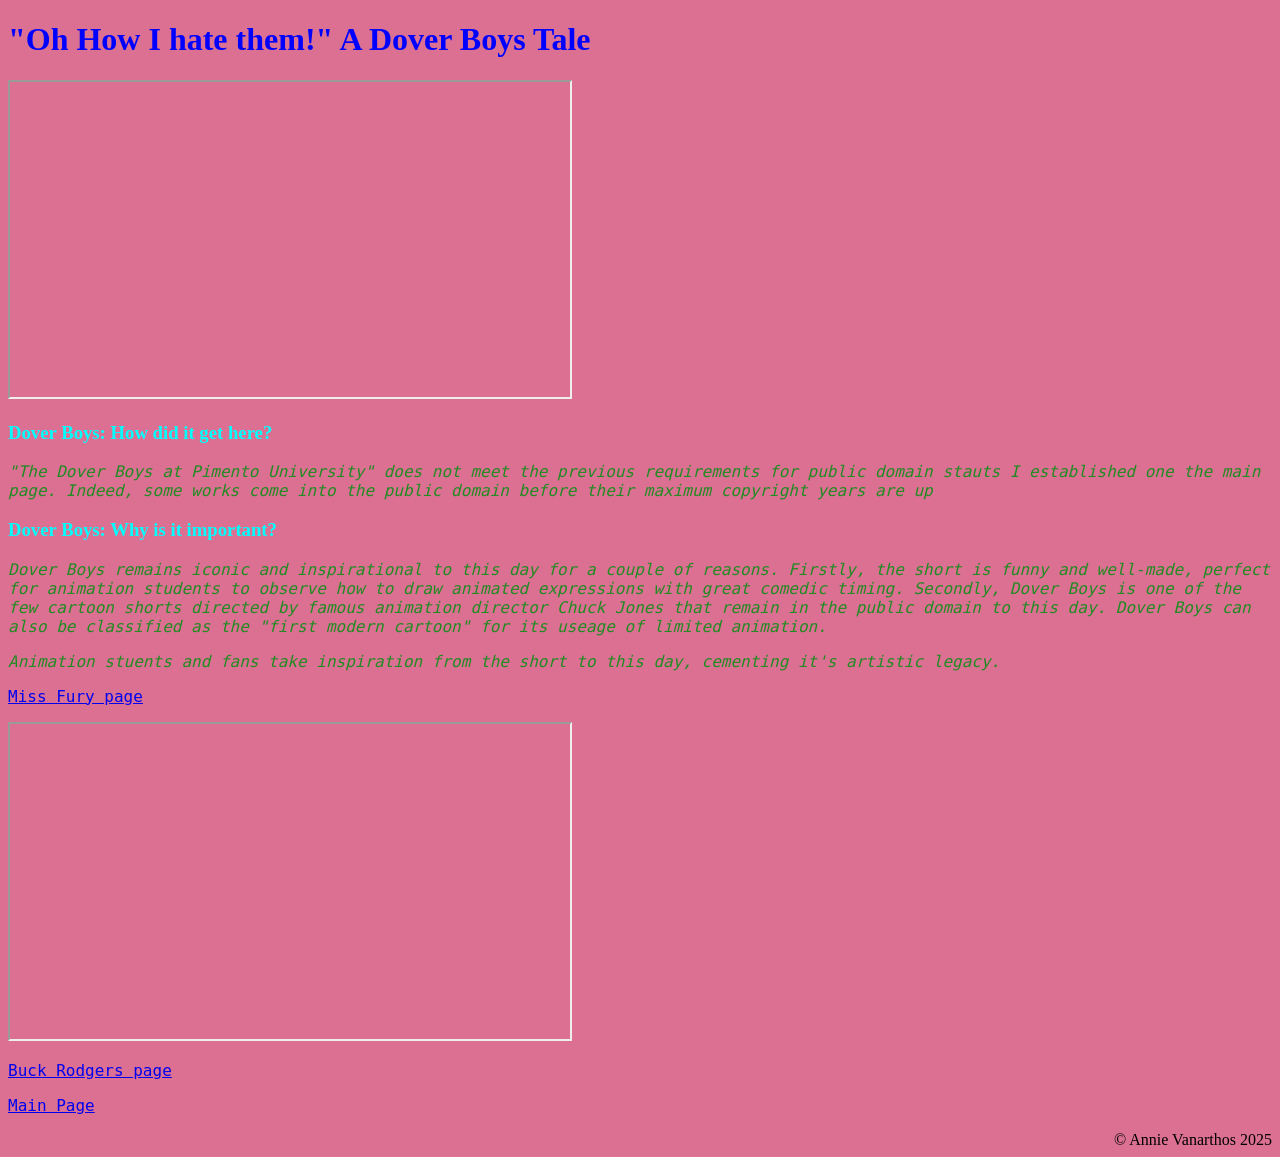
==== DoverBoys.html @ f1a8f9d3 "Add files via upload" ====
<!DOCTYPE html>
<html lang="en">
    <head>
        <meta charset="UTF-8" />
        <title>The Dovers Boys: A lost Odyessey </title>
<link rel="stylesheet" href="styles.css">
    </head>
    <body>
        <h1>"Oh How I hate them!" A Dover Boys Tale
        </h1>
    <iframe width="560" height="315" src="https://www.youtube.com/embed/jR0eBWDVAtw?si=Jz1-rEHy7Kf4LMLAtitle="  title="Dover Boys">
        </iframe>
        <h3>Dover Boys: How did it get here? 
        </h3>
        <p class= "left"> "The Dover Boys at Pimento University" does not meet the previous requirements for public domain stauts I established one the main page. Indeed, some works come into the public domain before their maximum copyright years are up
        </p>
        <h3>Dover Boys: Why is it important?
        </h3>
        <p class = "left">Dover Boys remains iconic and inspirational to this day for a couple of reasons. Firstly, the short is funny and well-made, perfect for animation students to observe how to draw animated expressions with great comedic timing. Secondly, Dover Boys is one of the few cartoon shorts directed by famous animation director Chuck Jones that remain in the public domain to this day. Dover Boys can also be classified as the "first modern cartoon" for its useage of limited animation.  
        </p>
        <p class= "left"> Animation stuents and fans take inspiration from the short to this day, cementing it's artistic legacy. </p>
        <p><a href="MissFury.html">Miss Fury page </a></p>
        <iframe width="560" height="315" src="https://www.youtube.com/embed/j0U8iL38xfM?si=u134B6awhGbZs0Ku&amp;start=2"></iframe>
        <p><a href="BuckRodgers.html">Buck Rodgers page </a></p>
        <p><a href="index.html">Main Page </a></p>
    <div id= "paraCopy"> &copy; Annie Vanarthos 2025 </div> 
    </body>
</html>
---- styles.css ----
body{
   background-color: palevioletred
}
h1{
   color:blue
}
h3{ 
               text-align: left;
            color: aqua;
}
    p {
  text-align: left;

  color: forestgreen;
         font-family: 'monospace'
            
} 
table, th {
  border: 5px solid;
border-color:rebeccapurple
}
#paraCopy {
   text-align: right
      
}
p.left {
   font-style: italic;
}
ul{
   color:purple
}
ol{
   color: yellow
}
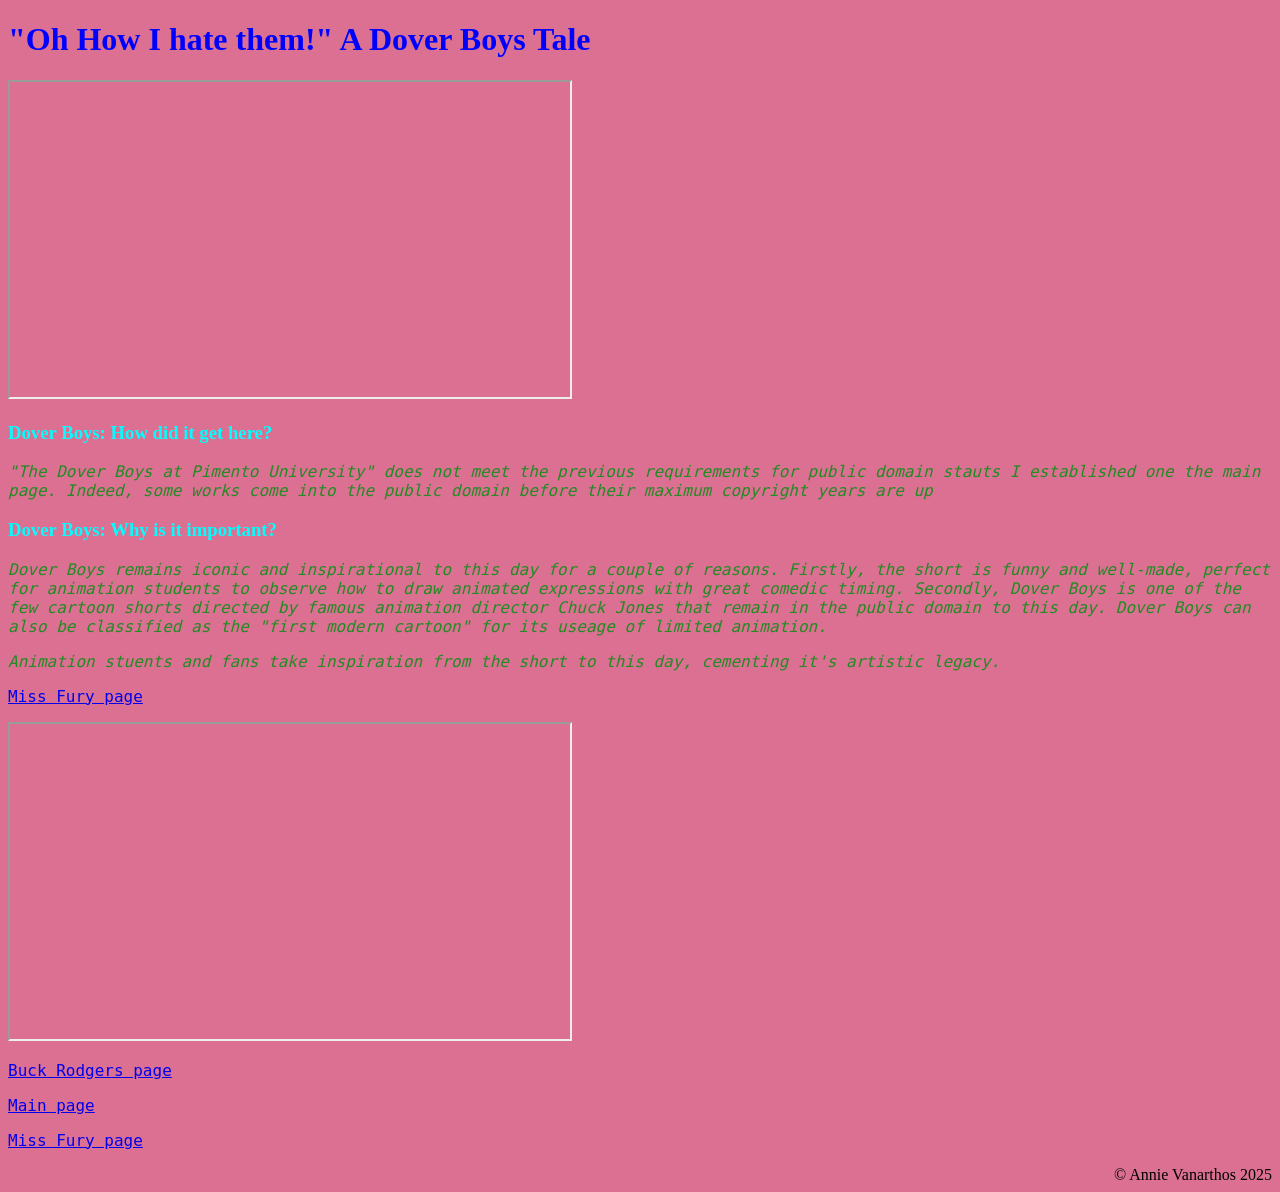
==== commit f540272e: "Add files via upload" ====
--- a/DoverBoys.html
+++ b/DoverBoys.html
@@ -20,9 +20,10 @@
         </p>
         <p class= "left"> Animation stuents and fans take inspiration from the short to this day, cementing it's artistic legacy. </p>
         <p><a href="MissFury.html">Miss Fury page </a></p>
-        <iframe width="560" height="315" src="https://www.youtube.com/embed/j0U8iL38xfM?si=u134B6awhGbZs0Ku&amp;start=2"></iframe>
+        <iframe width="560" height="315" title=a src="https://www.youtube.com/embed/j0U8iL38xfM?si=u134B6awhGbZs0Ku&amp;start=2"></iframe>
         <p><a href="BuckRodgers.html">Buck Rodgers page </a></p>
-        <p><a href="index.html">Main Page </a></p>
+        <p><a href="index.html">Main page </a></p>
+        <p> <a href="MissFury.html">Miss Fury page</a></p>
     <div id= "paraCopy"> &copy; Annie Vanarthos 2025 </div> 
     </body>
 </html> 
